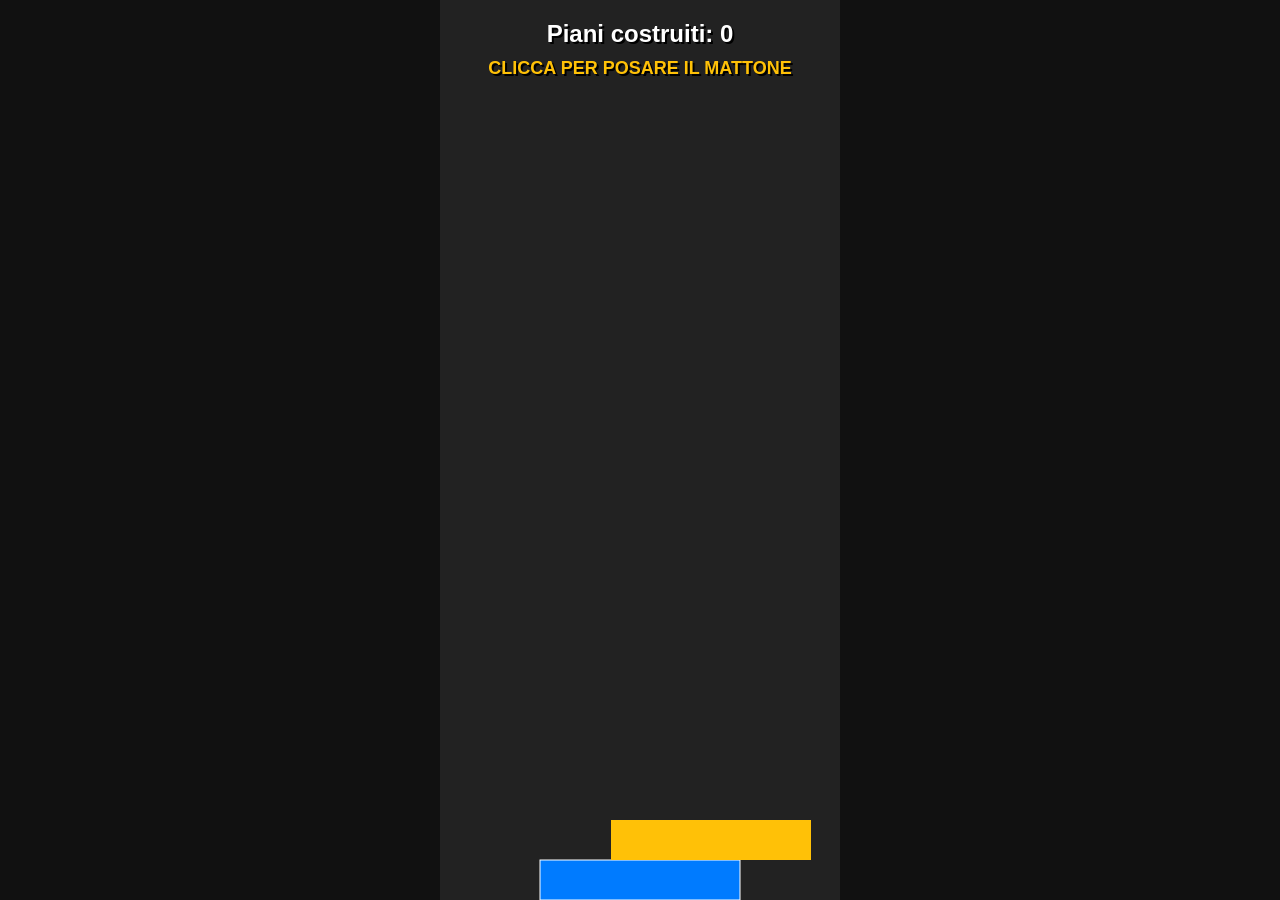
==== build.html @ 6012d650 "Add initial HTML structure for game interface" ====
<!DOCTYPE html>
<html lang="it">
<head>
    <meta charset="UTF-8">
    <meta name="viewport" content="width=device-width, initial-scale=1.0">
    <title>Build the Dream - CNOS-FAP</title>
    <style>
        body { margin: 0; background: #111; color: white; font-family: sans-serif; text-align: center; overflow: hidden; }
        canvas { background: #222; display: block; margin: 0 auto; touch-action: none; }
        #ui { position: absolute; top: 20px; width: 100%; pointer-events: none; }
        .msg { font-size: 24px; font-weight: bold; text-shadow: 2px 2px #000; }
        #btn-restart { pointer-events: auto; padding: 10px 20px; background: #ffc107; border: none; cursor: pointer; display: none; }
    </style>
</head>
<body>

    <div id="ui">
        <div class="msg">Piani costruiti: <span id="score">0</span></div>
        <div id="label" class="msg" style="color: #ffc107; font-size: 18px; margin-top: 10px;"></div>
        <button id="btn-restart" onclick="resetGame()">Ricomincia</button>
    </div>
    <canvas id="gameCanvas"></canvas>

<script>
    const canvas = document.getElementById("gameCanvas");
    const ctx = canvas.getContext("2d");
    const scoreEl = document.getElementById("score");
    const labelEl = document.getElementById("label");
    const restartBtn = document.getElementById("btn-restart");

    // Valori del Sistema Preventivo
    const pillars = ["RAGIONE", "RELIGIONE", "AMOREVOLEZZA", "PANE", "LAVORO", "STUDIO", "CORTILE", "CASA", "CHIESA"];

    let width, height, boxHeight, stack, currentBox, mode, speed;

    function init() {
        canvas.width = window.innerWidth > 500 ? 400 : window.innerWidth;
        canvas.height = window.innerHeight;
        width = canvas.width;
        height = canvas.height;
        boxHeight = 40;
        resetGame();
    }

    function resetGame() {
        stack = [{ x: width/4, w: width/2, color: '#007bff' }]; // Base
        currentBox = { x: 0, w: width/2, dir: 1, color: '#38bdf8' };
        mode = 'PLAYING';
        speed = 3;
        scoreEl.innerText = 0;
        labelEl.innerText = "CLICCA PER POSARE IL MATTONE";
        restartBtn.style.display = "none";
        animate();
    }

    function animate() {
        if (mode !== 'PLAYING') return;

        ctx.clearRect(0, 0, width, height);
        
        // Disegna la torre esistente
        stack.forEach((box, i) => {
            ctx.fillStyle = box.color;
            ctx.fillRect(box.x, height - (i + 1) * boxHeight, box.w, box.Height || boxHeight);
            ctx.strokeStyle = "white";
            ctx.strokeRect(box.x, height - (i + 1) * boxHeight, box.w, box.Height || boxHeight);
        });

        // Muovi e disegna il blocco corrente
        currentBox.x += currentBox.dir * speed;
        if (currentBox.x + currentBox.w > width || currentBox.x < 0) currentBox.dir *= -1;
        
        ctx.fillStyle = "#ffc107";
        ctx.fillRect(currentBox.x, height - (stack.length + 1) * boxHeight, currentBox.w, boxHeight);

        requestAnimationFrame(animate);
    }

    function placeBox() {
        if (mode !== 'PLAYING') return;

        const lastBox = stack[stack.length - 1];
        const diff = currentBox.x - lastBox.x;

        if (Math.abs(diff) >= currentBox.w) {
            mode = 'GAMEOVER';
            labelEl.innerText = "LA COSTRUZIONE È CROLLATA!";
            restartBtn.style.display = "inline-block";
            return;
        }

        // Taglia il blocco
        if (diff > 0) {
            currentBox.w -= diff;
        } else {
            currentBox.w += diff;
            currentBox.x = lastBox.x;
        }

        stack.push({...currentBox, color: `hsl(${stack.length * 30}, 70%, 50%)`});
        scoreEl.innerText = stack.length - 1;
        labelEl.innerText = pillars[(stack.length - 2) % pillars.length];
        
        // Aumenta difficoltà
        speed += 0.3;
        currentBox.x = 0;
    }

    window.addEventListener("mousedown", placeBox);
    window.addEventListener("touchstart", (e) => { e.preventDefault(); placeBox(); });
    window.onresize = init;

    init();
</script>
</body>
</html>
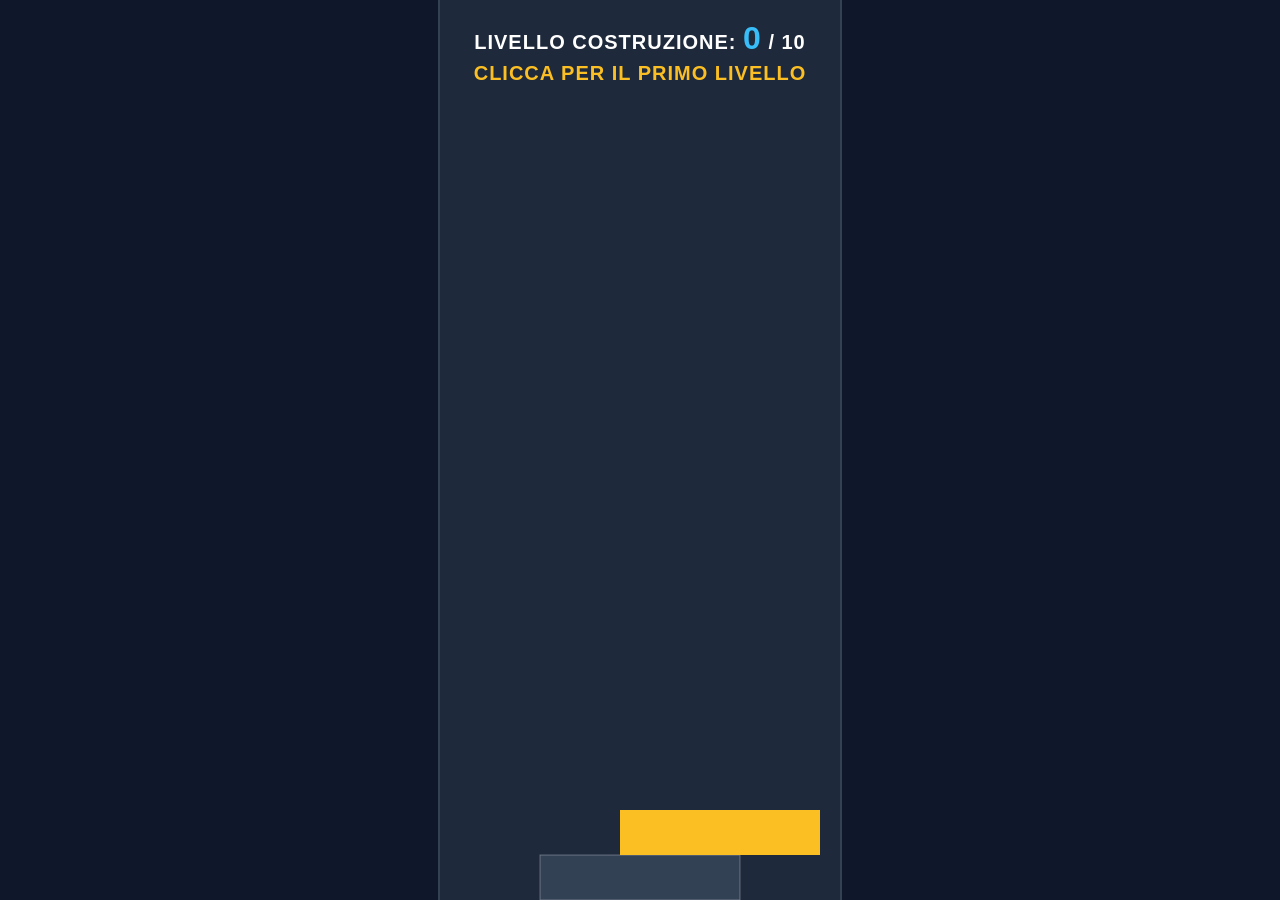
==== commit 1c8f4bb6: "Update title and styles in build.html" ====
--- a/build.html
+++ b/build.html
@@ -3,22 +3,39 @@
 <head>
     <meta charset="UTF-8">
     <meta name="viewport" content="width=device-width, initial-scale=1.0">
-    <title>Build the Dream - CNOS-FAP</title>
+    <title>Build the Dream - Missione Basilica</title>
     <style>
-        body { margin: 0; background: #111; color: white; font-family: sans-serif; text-align: center; overflow: hidden; }
-        canvas { background: #222; display: block; margin: 0 auto; touch-action: none; }
+        body { margin: 0; background: #0f172a; color: white; font-family: 'Segoe UI', sans-serif; text-align: center; overflow: hidden; }
+        canvas { background: #1e293b; display: block; margin: 0 auto; touch-action: none; border-left: 2px solid #334155; border-right: 2px solid #334155; }
         #ui { position: absolute; top: 20px; width: 100%; pointer-events: none; }
-        .msg { font-size: 24px; font-weight: bold; text-shadow: 2px 2px #000; }
-        #btn-restart { pointer-events: auto; padding: 10px 20px; background: #ffc107; border: none; cursor: pointer; display: none; }
+        .msg { font-size: 20px; font-weight: bold; text-transform: uppercase; letter-spacing: 1px; }
+        #score { color: #38bdf8; font-size: 32px; }
+        #label { color: #fbbf24; margin-top: 5px; height: 30px; }
+        .modal { display: none; position: fixed; top: 50%; left: 50%; transform: translate(-50%, -50%); 
+                background: white; color: #1e293b; padding: 30px; border-radius: 20px; width: 80%; max-width: 400px; pointer-events: auto; box-shadow: 0 0 50px rgba(0,0,0,0.5); }
+        .win-title { color: #059669; font-size: 24px; margin-bottom: 10px; }
+        button { padding: 12px 25px; background: #38bdf8; border: none; border-radius: 8px; color: white; font-weight: bold; cursor: pointer; margin-top: 15px; }
     </style>
 </head>
 <body>
 
     <div id="ui">
-        <div class="msg">Piani costruiti: <span id="score">0</span></div>
-        <div id="label" class="msg" style="color: #ffc107; font-size: 18px; margin-top: 10px;"></div>
-        <button id="btn-restart" onclick="resetGame()">Ricomincia</button>
+        <div class="msg">Livello Costruzione: <span id="score">0</span> / 10</div>
+        <div id="label" class="msg">TOCCA PER COSTRUIRE</div>
     </div>
+
+    <div id="win-modal" class="modal">
+        <h2 class="win-title">🏰 MISSIONE COMPIUTA!</h2>
+        <p>Hai posato l'ultimo mattone. La Basilica è completa! Sei un <strong>Mastro Costruttore di Valdocco</strong>.</p>
+        <button onclick="resetGame()">Gioca ancora</button>
+    </div>
+
+    <div id="lose-modal" class="modal">
+        <h2 style="color: #dc2626;">COSTRUZIONE CROLLATA!</h2>
+        <p>La struttura non era abbastanza solida. Riprova a bilanciare i valori!</p>
+        <button onclick="resetGame()">Ricomincia</button>
+    </div>
+
     <canvas id="gameCanvas"></canvas>
 
 <script>
@@ -26,10 +43,9 @@
     const ctx = canvas.getContext("2d");
     const scoreEl = document.getElementById("score");
     const labelEl = document.getElementById("label");
-    const restartBtn = document.getElementById("btn-restart");
+    const WIN_SCORE = 10; // Obiettivo finale
 
-    // Valori del Sistema Preventivo
-    const pillars = ["RAGIONE", "RELIGIONE", "AMOREVOLEZZA", "PANE", "LAVORO", "STUDIO", "CORTILE", "CASA", "CHIESA"];
+    const pillars = ["RAGIONE", "RELIGIONE", "AMOREVOLEZZA", "PANE", "LAVORO", "STUDIO", "CORTILE", "CASA", "CHIESA", "BASILICA"];
 
     let width, height, boxHeight, stack, currentBox, mode, speed;
 
@@ -38,41 +54,38 @@
         canvas.height = window.innerHeight;
         width = canvas.width;
         height = canvas.height;
-        boxHeight = 40;
+        boxHeight = 45;
         resetGame();
     }
 
     function resetGame() {
-        stack = [{ x: width/4, w: width/2, color: '#007bff' }]; // Base
-        currentBox = { x: 0, w: width/2, dir: 1, color: '#38bdf8' };
+        document.getElementById('win-modal').style.display = "none";
+        document.getElementById('lose-modal').style.display = "none";
+        stack = [{ x: width/4, w: width/2, color: '#334155' }]; 
+        currentBox = { x: 0, w: width/2, dir: 1 };
         mode = 'PLAYING';
-        speed = 3;
+        speed = 2.5;
         scoreEl.innerText = 0;
-        labelEl.innerText = "CLICCA PER POSARE IL MATTONE";
-        restartBtn.style.display = "none";
+        labelEl.innerText = "CLICCA PER IL PRIMO LIVELLO";
         animate();
     }
 
     function animate() {
         if (mode !== 'PLAYING') return;
-
         ctx.clearRect(0, 0, width, height);
         
-        // Disegna la torre esistente
         stack.forEach((box, i) => {
             ctx.fillStyle = box.color;
-            ctx.fillRect(box.x, height - (i + 1) * boxHeight, box.w, box.Height || boxHeight);
-            ctx.strokeStyle = "white";
-            ctx.strokeRect(box.x, height - (i + 1) * boxHeight, box.w, box.Height || boxHeight);
+            ctx.fillRect(box.x, height - (i + 1) * boxHeight, box.w, boxHeight);
+            ctx.strokeStyle = "rgba(255,255,255,0.3)";
+            ctx.strokeRect(box.x, height - (i + 1) * boxHeight, box.w, boxHeight);
         });
 
-        // Muovi e disegna il blocco corrente
         currentBox.x += currentBox.dir * speed;
         if (currentBox.x + currentBox.w > width || currentBox.x < 0) currentBox.dir *= -1;
         
-        ctx.fillStyle = "#ffc107";
+        ctx.fillStyle = "#fbbf24";
         ctx.fillRect(currentBox.x, height - (stack.length + 1) * boxHeight, currentBox.w, boxHeight);
-
         requestAnimationFrame(animate);
     }
 
@@ -84,32 +97,29 @@
 
         if (Math.abs(diff) >= currentBox.w) {
             mode = 'GAMEOVER';
-            labelEl.innerText = "LA COSTRUZIONE È CROLLATA!";
-            restartBtn.style.display = "inline-block";
+            document.getElementById('lose-modal').style.display = "block";
             return;
         }
 
-        // Taglia il blocco
-        if (diff > 0) {
-            currentBox.w -= diff;
-        } else {
-            currentBox.w += diff;
-            currentBox.x = lastBox.x;
-        }
+        if (diff > 0) { currentBox.w -= diff; } 
+        else { currentBox.w += diff; currentBox.x = lastBox.x; }
 
-        stack.push({...currentBox, color: `hsl(${stack.length * 30}, 70%, 50%)`});
+        stack.push({...currentBox, color: `hsl(${180 + stack.length * 15}, 70%, 50%)`});
         scoreEl.innerText = stack.length - 1;
         labelEl.innerText = pillars[(stack.length - 2) % pillars.length];
         
-        // Aumenta difficoltà
-        speed += 0.3;
-        currentBox.x = 0;
+        if (stack.length - 1 === WIN_SCORE) {
+            mode = 'WIN';
+            document.getElementById('win-modal').style.display = "block";
+        } else {
+            speed += 0.4;
+            currentBox.x = 0;
+        }
     }
 
-    window.addEventListener("mousedown", placeBox);
-    window.addEventListener("touchstart", (e) => { e.preventDefault(); placeBox(); });
+    window.onmousedown = placeBox;
+    window.ontouchstart = (e) => { e.preventDefault(); placeBox(); };
     window.onresize = init;
-
     init();
 </script>
 </body>
